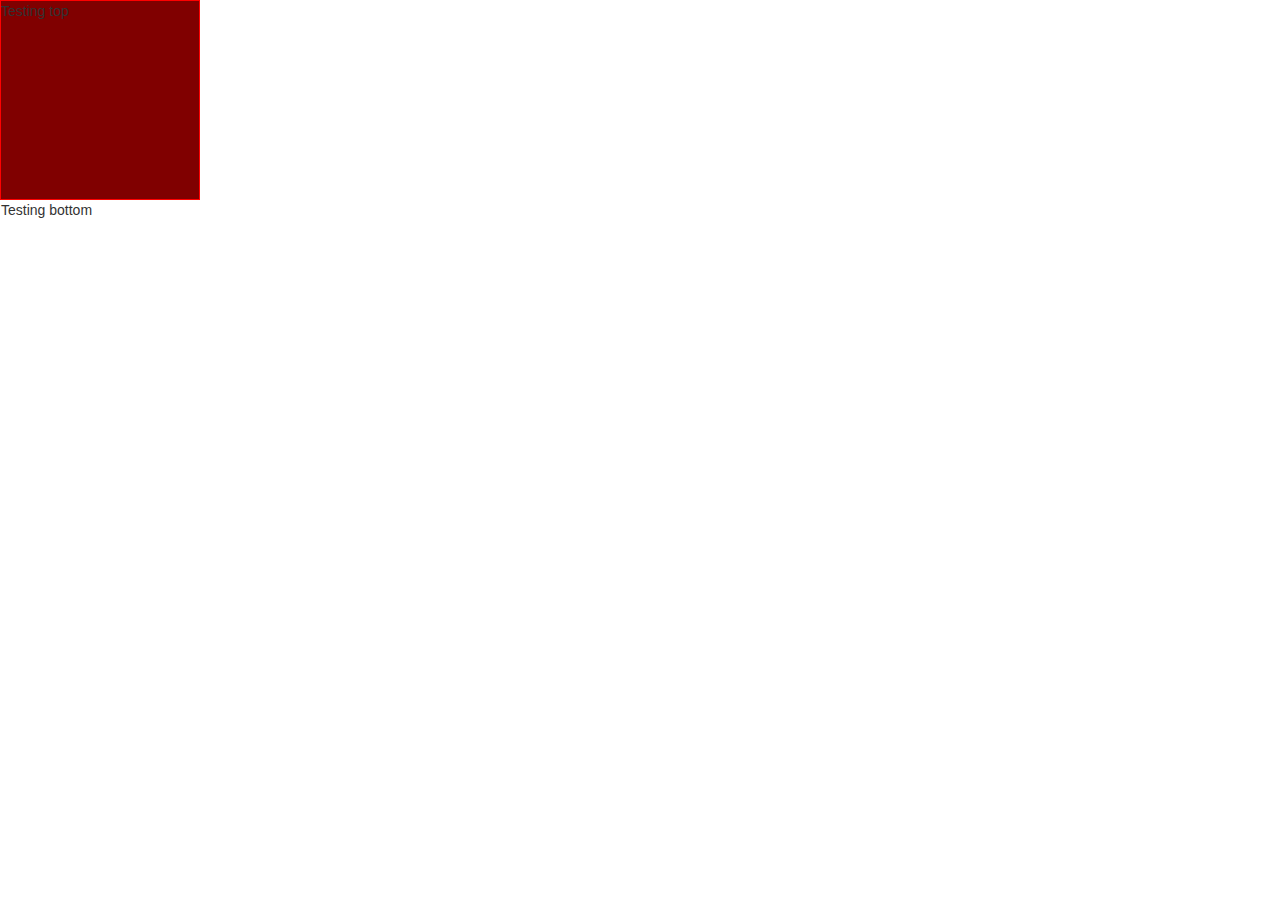
==== index.html @ 5cb2cb38 "minor changes" ====
<!doctype html>
<html lang="en">
  <head>
    <meta charset="utf-8">
    <meta http-equiv="X-UA-Compatible" content="IE=edge">
    <meta name="viewport" content="width=device-width, initial-scale=1">
    <title>David Chu's China Bistro</title>
    <link rel="stylesheet" href="css/bootstrap.min.css">
    <link rel="stylesheet" href="css/styles.css">
    <style type="text/css">
    #top, #bottom {
      width: 200px;
      height: 200px;
      background-color: maroon;
      border: 1px solid red;
    }
    </style>
  </head>
<body>

<div id="top" class="pull-left">Testing top</div>
<div id="bottom">Testing bottom</div>

  <!-- jQuery (Bootstrap JS plugins depend on it) -->
  <script src="js/jquery-2.1.4.min.js"></script>
  <script src="js/bootstrap.min.js"></script>
  <script src="js/script.js"></script>
</body>
</html>
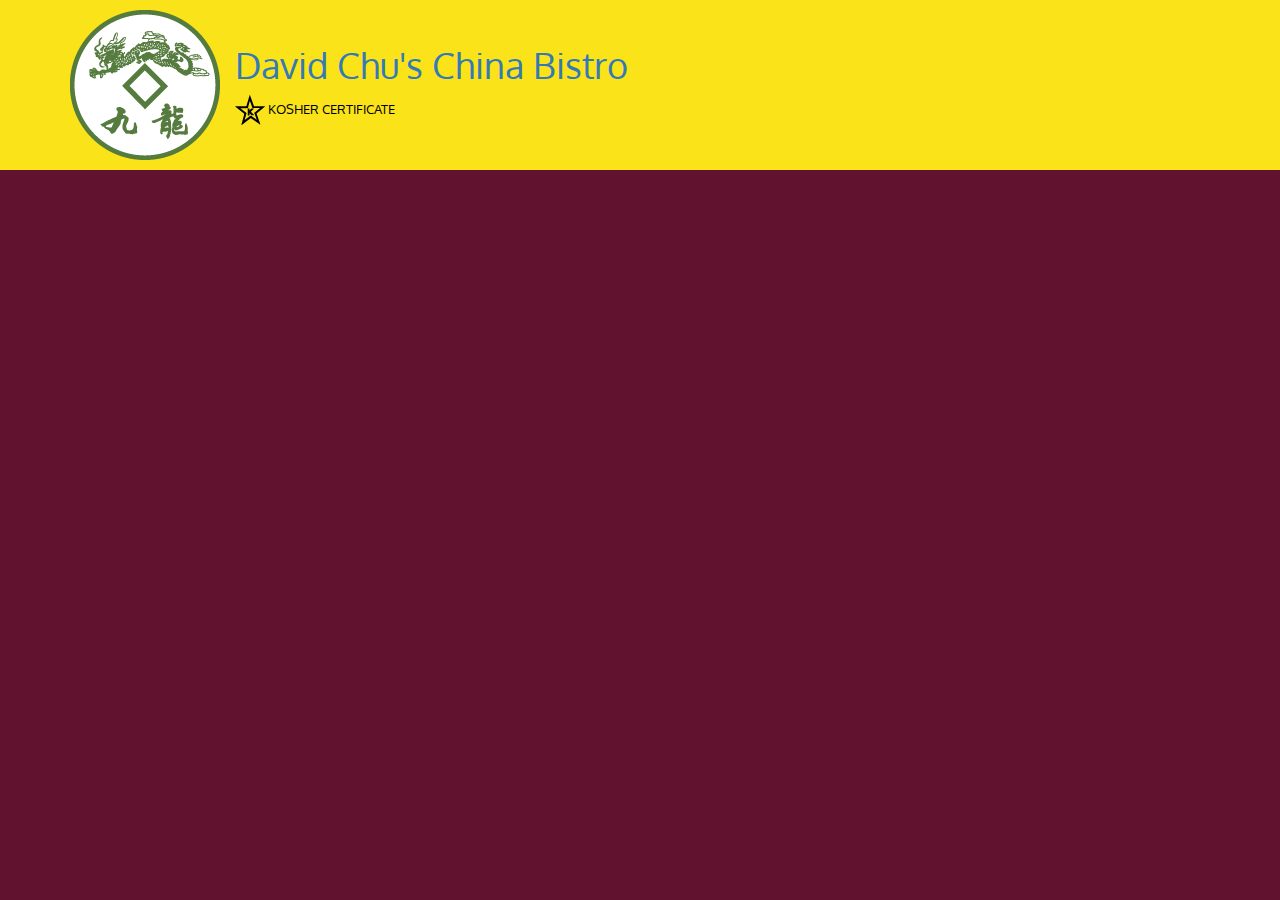
==== commit 123ab61a: "first push" ====
--- a/index.html
+++ b/index.html
@@ -7,19 +7,34 @@
     <title>David Chu's China Bistro</title>
     <link rel="stylesheet" href="css/bootstrap.min.css">
     <link rel="stylesheet" href="css/styles.css">
-    <style type="text/css">
-    #top, #bottom {
-      width: 200px;
-      height: 200px;
-      background-color: maroon;
-      border: 1px solid red;
-    }
-    </style>
+    <link href="https://fonts.googleapis.com/css?family=Oxygen" rel="stylesheet">
+    <link href="https://fonts.googleapis.com/css?family=Lora" rel="stylesheet">
   </head>
 <body>
+  <header>
+    <nav id="header-nav" class="navbar navbar-default">
+      <div class=container>
+        <div class="navbar-header">
+          <a href="index.html" class="pull-left">
+            <div id="logo-img" alt="logo image"></div>
+          </a>
 
-<div id="top" class="pull-left">Testing top</div>
-<div id="bottom">Testing bottom</div>
+
+          <div class="navbar-brand">
+            <a href="index.html">
+              <h1>David Chu's China Bistro</h1>
+            </a>
+            <p>
+              <img src="images/star-k-logo.png" alt="Koshercertification">
+              <span>Kosher Certificate</span>
+            </p>
+          </div>
+        </div>
+      </div>
+      </nav>
+
+  </header>
+
 
   <!-- jQuery (Bootstrap JS plugins depend on it) -->
   <script src="js/jquery-2.1.4.min.js"></script>
--- a/css/styles.css
+++ b/css/styles.css
@@ -0,0 +1,41 @@
+body{
+    font-size: 16px;
+    color: #fff;
+    background-color: #61122f;
+    font-family: 'Oxygen', sans-serif;
+}
+#header-nav{
+    background-color: #fbe319;
+    border-radius: 0;
+    border: 0;
+}
+
+#logo-img{
+    background: url('../images/restaurant-logo_large.png') no-repeat;
+    width: 150px;
+    height: 150px;
+    margin: 10px 15px 10px 0;
+}  
+
+.navbar-brand{
+    padding-top: 25px;
+}
+.navvar-brand h1{
+    font-family: 'Lora', serif;
+    color: #557c3e;
+    font-size: 1.5em;
+    text-transform: uppercase;
+    font-weight: bold;
+    text-shadow: 1px, 1px, 1px 222;
+    margin-botton: 0;
+    line-height: .75
+}
+.navbar-brand a:hover, .navbar-brand a:focus{
+    text-decoration: none;    
+}
+
+.navbar-brand p{
+    color: #000;
+    text-transform: uppercase;
+    font-size: .7em;
+}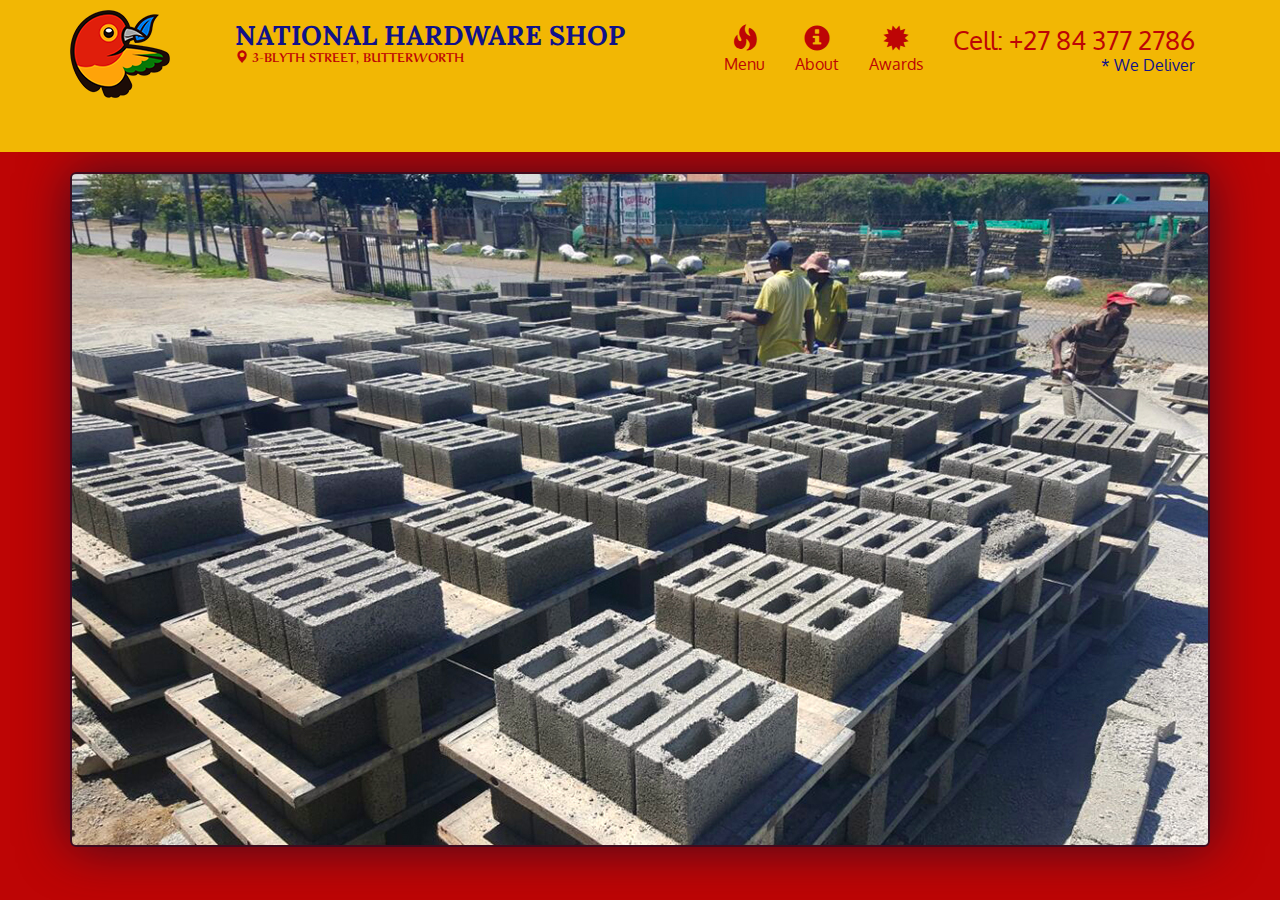
==== commit 6a560287: "Minor changes" ====
--- a/index.html
+++ b/index.html
@@ -4,36 +4,91 @@
     <meta charset="utf-8">
     <meta http-equiv="X-UA-Compatible" content="IE=edge">
     <meta name="viewport" content="width=device-width, initial-scale=1">
-    <title>David Chu's China Bistro</title>
+    <title>National Hardware Shop</title>
     <link rel="stylesheet" href="css/bootstrap.min.css">
     <link rel="stylesheet" href="css/styles.css">
     <link href="https://fonts.googleapis.com/css?family=Oxygen" rel="stylesheet">
-    <link href="https://fonts.googleapis.com/css?family=Lora" rel="stylesheet">
+    <link href="https://fonts.googleapis.com/css?family=Lora" rel="stylesheet" type="text/css">
+    <link href="https://fonts.googleapis.com/css?family=Aref+Ruqaa" rel="stylesheet">
   </head>
 <body>
   <header>
     <nav id="header-nav" class="navbar navbar-default">
-      <div class=container>
+      <div class="container">
         <div class="navbar-header">
-          <a href="index.html" class="pull-left">
+          <a href="index.html" class="pull-left visible-md visible-lg">
             <div id="logo-img" alt="logo image"></div>
           </a>
 
 
           <div class="navbar-brand">
             <a href="index.html">
-              <h1>David Chu's China Bistro</h1>
+              <h1>National Hardware Shop</h1>
             </a>
             <p>
-              <img src="images/star-k-logo.png" alt="Koshercertification">
-              <span>Kosher Certificate</span>
+              <!-- <img src="images/star-k-logo.png" alt="Kosher certification"> -->
+              <a href="https://www.google.com/maps/place/National+Hardware/@-32.333506,28.146283,15z/data=!4m5!3m4!1s0x0:0x36d11370b1223af3!8m2!3d-32.333506!4d28.146283" target="_blank">
+              <span class="glyphicon glyphicon-map-marker"></span> <!-- Location Icon -->
+              3-blyth street, Butterworth
+              </a> 
             </p>
           </div>
+
+          <button type="button" class="navbar-toggle collapsed" data-toggle="collapse" data-target="#collapsable-nav" aria-expanded="false">
+            <span class="sr-only">Toggle Navigation</span>
+            <span class="icon-bar"></span>
+            <span class="icon-bar"></span>
+            <span class="icon-bar"></span>
+          </button>
         </div>
+
+        <div id="collapsable-nav" class="collapse navbar-collapse">
+          <ul id="nav-list" class="nav navbar-nav navbar-right">
+            <li>
+              <a href="menu-categories.html">
+                <span class="glyphicon glyphicon-fire"></span>
+                <br class="hidden-xs"> Menu
+              </a>
+            </li>
+             <li>
+              <a href="#">
+                <span class="glyphicon glyphicon-info-sign"></span>
+                <br class="hidden-xs"> About
+              </a>
+            </li>
+             <li>
+              <a href="#">
+                <span class="glyphicon glyphicon-certificate"></span>
+                <br class="hidden-xs"> Awards
+              </a>
+            </li>
+            <li id="phone" class="hidden-xs">
+              <a href="Cell:+27-84-377-2786">
+                <span>Cell: +27 84 377 2786</span>
+              </a>
+              <div>* We Deliver</div>
+            </li>
+      
+          </ul><!--  #nav-list -->
+        </div><!--   .collapse .navbar-collapse -->
       </div>
-      </nav>
+     </nav>
 
   </header>
+  <div id="call-btn" class="visible-xs">
+    <a href="Cell:+27-84-377-2786">
+      <span class="glyphicon glyphicon-earphone"></span>
+      +27-84-377-2786
+    </a>
+  </div>  
+  <div id="xs-deliver" class="text-center visible-xs">* We Deliver</div>
+
+    <div id="main-content" class="container">
+      <div class="jumbotron">
+        <img src="images/jumbotron_768.jpg" alt="Picture of resturant" class="imge-responsive visible-xs">
+      </div>
+    </div>
+  
 
 
   <!-- jQuery (Bootstrap JS plugins depend on it) -->
--- a/css/styles.css
+++ b/css/styles.css
@@ -1,41 +1,185 @@
 body{
     font-size: 16px;
     color: #fff;
-    background-color: #61122f;
+    background-color: #bd0505;
     font-family: 'Oxygen', sans-serif;
 }
 #header-nav{
-    background-color: #fbe319;
+    background-color: #f2b704;
     border-radius: 0;
     border: 0;
+
 }
 
 #logo-img{
-    background: url('../images/restaurant-logo_large.png') no-repeat;
+    background: url('../images/logo_large.png') no-repeat;
     width: 150px;
-    height: 150px;
+    height: 132px;
     margin: 10px 15px 10px 0;
 }  
 
 .navbar-brand{
     padding-top: 25px;
 }
-.navvar-brand h1{
+.navbar-brand h1{
     font-family: 'Lora', serif;
-    color: #557c3e;
+    color: #101289;
     font-size: 1.5em;
     text-transform: uppercase;
     font-weight: bold;
-    text-shadow: 1px, 1px, 1px 222;
-    margin-botton: 0;
-    line-height: .75
+    text-shadow: 1px, 1px, 1px #222;
+    margin-bottom: 0;
+    margin-top: 0;
+    line-height: .75;
 }
 .navbar-brand a:hover, .navbar-brand a:focus{
     text-decoration: none;    
 }
 
-.navbar-brand p{
-    color: #000;
+
+.navbar-brand p a{ /*location */
+    font-family: 'Aref Ruqaa', serif;
+    font-weight: bold;
+    color: #bd0505;
     text-transform: uppercase;
     font-size: .7em;
+    margin-top: 18px;
+    /*text-decoration: none;*/
+}
+
+.navbar-brand p a span{  Location icon
+    vertical-align: middle;
+}
+
+#nav-list{
+    margin-top: 10px;
+}
+
+#nav-list a{
+    color: #bd0505;
+    text-align: center;
+}
+
+#nav-list a:hover{
+    background: #e7e7e7;
+}
+
+#nav-list a span{
+    font-size: 1.6em;
+}
+
+#phone{
+    margin-top: 5px;
+}
+
+#phone a { /*Phone Number*/
+    text-align: right;
+    padding-bottom: 0;
+}
+
+#phone div{ /*We Deliver*/
+    color: #101289;
+    text-align: right;
+    padding-right: 15px;
+}
+
+.navbar-header button.navbar-toggle, .navbar-header .icon-bar{
+    border: 1px solid #bd0505;
+}
+
+.navbar-header button.navbar-toggle{
+    clear: both;
+    margin-top:-30px;
+}
+
+/*************Large devices only************/
+@media (min-width: 1200px){
+    .jumbotron{
+        background: url('../images/jumbotron_1200.jpg') no-repeat;
+        height: 675px;
+        box-shadow:0 0 50px #3f0c1f;
+        border: 2px solid #3f0c1f;
+    }
+}
+
+/*************Medium devices only************/
+@media(min-width: 992px) and (max-width: 1199px){
+   
+    #logo-img{
+        background: url('../images/logo_medium.png') no-repeat;
+        width: 75px;
+        height: 66px;
+        margin: 5px 5px 5px 0;
+    }
+    /*Home Page*/
+    .jumbotron{
+        background: url('../images/jumbotron_992.jpg') no-repeat;
+        height: 558px;
+        box-shadow:0 0 50px #3f0c1f;
+        border: 2px solid #3f0c1f;
+    }
+}
+
+/*************Small devices only************/
+@media(min-width: 768) and (max-width: 991px){
+ 
+     .jumbotron{
+            background: url('../images/jumbotron_1200.jpg') no-repeat;
+            height: 675px;
+            box-shadow:0 0 50px #3f0c1f;
+            border: 2px solid #3f0c1f;
+        }
+
+}
+
+/*************Extra small devices only************/
+@media(max-width: 767px){
+
+    .navbar-brand{
+        padding-top: 10px;
+        height: 80px;
+    }
+    .navbar-brand h1 { /* Restaurant name */
+        padding-top: 10px;
+        font-size: 5vw; /* 1vw = 1% of viewport width */
+    }
+    .navbar-brand a:hover, .navbar-brand a:focus{
+        text-decoration: none;    
+    }
+
+    .navbar-brand p a{ /*location */
+        font-size: .6em;
+        margin-top: 12px;
+    }
+
+    .navbar-brand p a span{ /* Location icon*/
+        height: 20px;
+    }
+
+    #collapsable-nav a{/* Collapse nav menu glyph*/
+        font-size: 1.0em;
+    }
+
+    #collapsable-nav a span{/* Collapse nav menu glyph*/
+        font-size: 1em;
+        margin-right: 5px;
+    }
+
+    #call-btn > a {
+        font-size: 1.5em;
+        display: block;
+        margin: 0 20px;
+        padding: 10px;
+        border: 2px solid #fff;
+        background-color: #f6b319;
+        color: #bd0505;      
+    }
+    #xs-deliver {
+        margin-top: 5px;
+        font-size: .7em;
+        letter-spacing: .1em;
+        text-transform: uppercase;
+    }
+
+
 }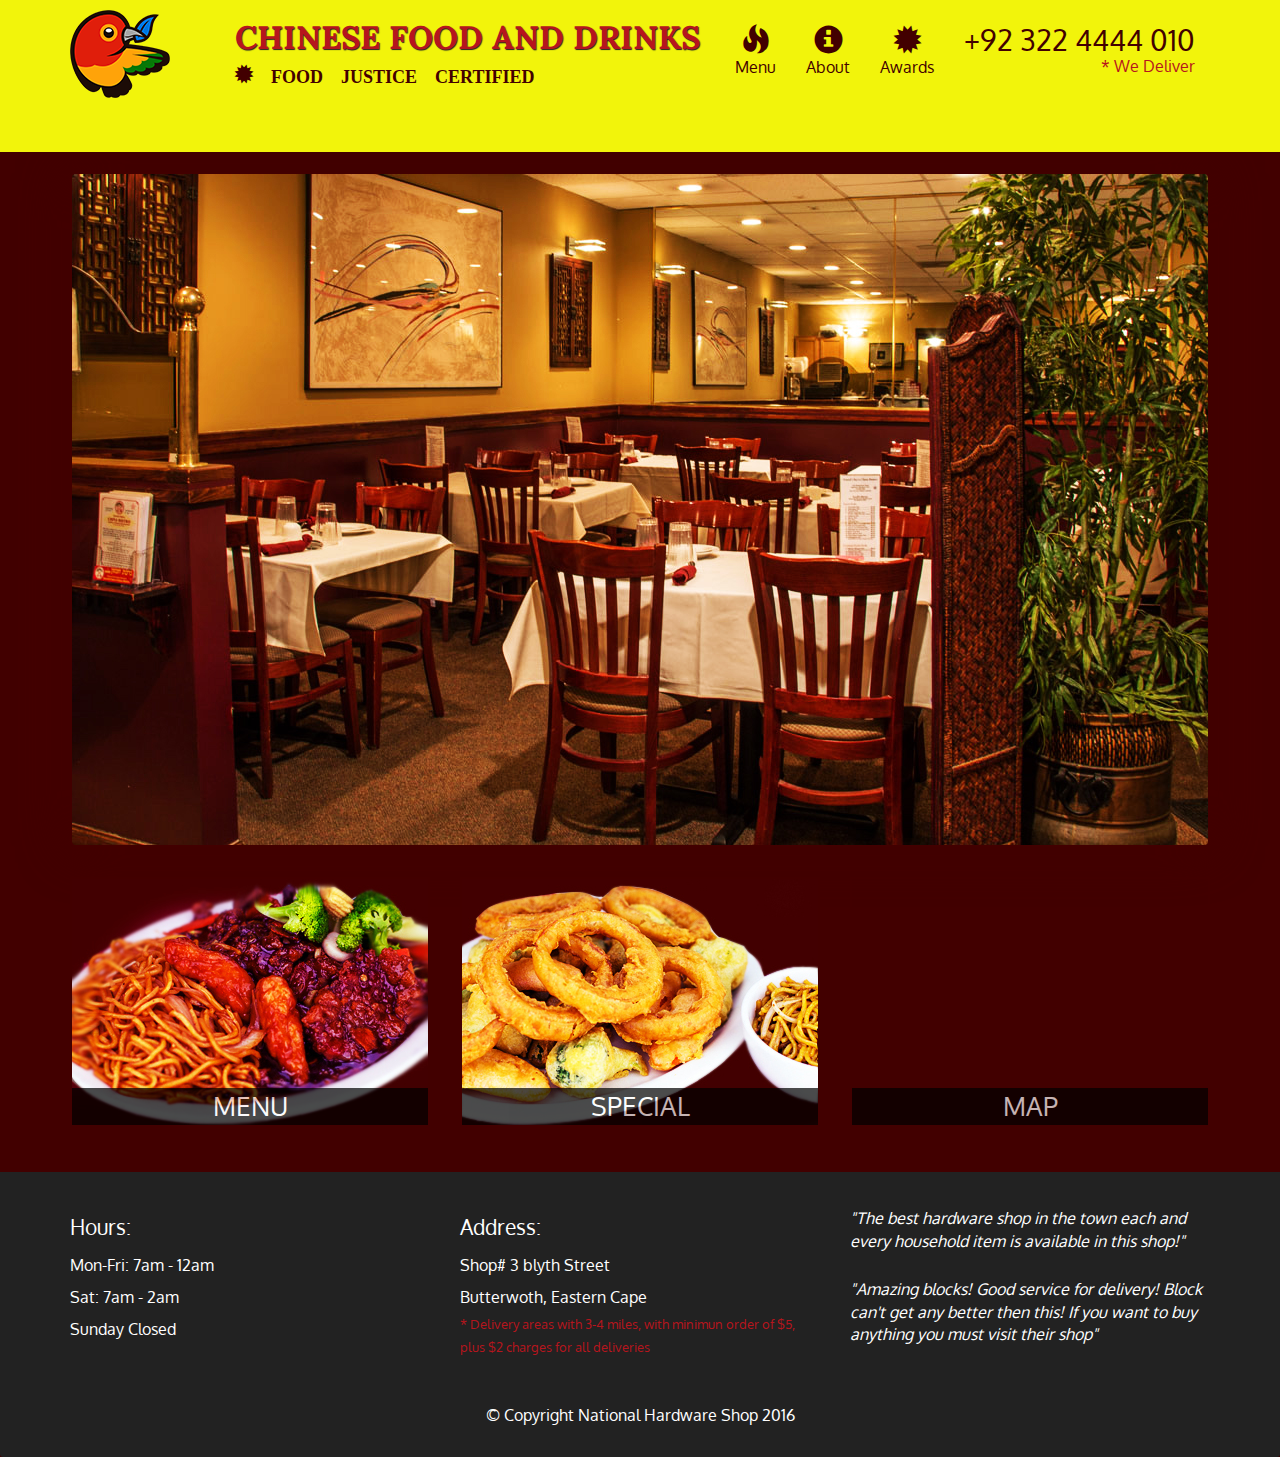
==== commit a582a953: "changes" ====
--- a/index.html
+++ b/index.html
@@ -8,8 +8,8 @@
     <link rel="stylesheet" href="css/bootstrap.min.css">
     <link rel="stylesheet" href="css/styles.css">
     <link href="https://fonts.googleapis.com/css?family=Oxygen" rel="stylesheet">
-    <link href="https://fonts.googleapis.com/css?family=Lora" rel="stylesheet" type="text/css">
-    <link href="https://fonts.googleapis.com/css?family=Aref+Ruqaa" rel="stylesheet">
+    <link href="https://fonts.googleapis.com/css?family=Lora:700" rel="stylesheet">
+   
   </head>
 <body>
   <header>
@@ -20,22 +20,17 @@
             <div id="logo-img" alt="logo image"></div>
           </a>
 
-
           <div class="navbar-brand">
             <a href="index.html">
-              <h1>National Hardware Shop</h1>
+              <h1>Chinese Food and Drinks</h1>
             </a>
-            <p>
-              <!-- <img src="images/star-k-logo.png" alt="Kosher certification"> -->
-              <a href="https://www.google.com/maps/place/National+Hardware/@-32.333506,28.146283,15z/data=!4m5!3m4!1s0x0:0x36d11370b1223af3!8m2!3d-32.333506!4d28.146283" target="_blank">
-              <span class="glyphicon glyphicon-map-marker"></span> <!-- Location Icon -->
-              3-blyth street, Butterworth
-              </a> 
+            <p class="glyphicon glyphicon-certificate">
+             Food Justice Certified
             </p>
           </div>
 
-          <button type="button" class="navbar-toggle collapsed" data-toggle="collapse" data-target="#collapsable-nav" aria-expanded="false">
-            <span class="sr-only">Toggle Navigation</span>
+            <button type="button" class="navbar-toggle collapsed" data-toggle="collapse" data-target="#collapsable-nav" aria-expanded="false">
+            <span class="sr-only">Toggle navigation</span>
             <span class="icon-bar"></span>
             <span class="icon-bar"></span>
             <span class="icon-bar"></span>
@@ -44,8 +39,9 @@
 
         <div id="collapsable-nav" class="collapse navbar-collapse">
           <ul id="nav-list" class="nav navbar-nav navbar-right">
+          
             <li>
-              <a href="menu-categories.html">
+              <a href="menu.html">
                 <span class="glyphicon glyphicon-fire"></span>
                 <br class="hidden-xs"> Menu
               </a>
@@ -63,32 +59,76 @@
               </a>
             </li>
             <li id="phone" class="hidden-xs">
-              <a href="Cell:+27-84-377-2786">
-                <span>Cell: +27 84 377 2786</span>
+              <a href="+933224444010">
+                <span>+92 322 4444 010</span>
               </a>
               <div>* We Deliver</div>
             </li>
-      
           </ul><!--  #nav-list -->
         </div><!--   .collapse .navbar-collapse -->
-      </div>
+      </div><!-- navbar .container -->
      </nav>
+  </header>
 
-  </header>
   <div id="call-btn" class="visible-xs">
-    <a href="Cell:+27-84-377-2786">
+    <a class="btn" href="+923224444010">
       <span class="glyphicon glyphicon-earphone"></span>
-      +27-84-377-2786
+      +92-322-4444-010
     </a>
   </div>  
   <div id="xs-deliver" class="text-center visible-xs">* We Deliver</div>
 
-    <div id="main-content" class="container">
-      <div class="jumbotron">
-        <img src="images/jumbotron_768.jpg" alt="Picture of resturant" class="imge-responsive visible-xs">
+   <div id="main-content" class="container">
+    <div class="jumbotron">
+      <img src="images/jumbotron_768.jpg" alt="Picture of restaurant" class="img-responsive visible-xs">
+    </div>
+
+    <div id="home-tiles" class="row">
+      <div class="col-md-4 col-sm-6 col-xs-12 ">
+        <a href="menu.html"><div id="menu-tile" class="img-responsive"><span>Menu</span></div></a>
       </div>
+      <div class="col-md-4 col-sm-6 col-xs-12 ">
+        <a href="single-category.html"><div id="specials-tile" class="img-responsive "><span>Special</span></div></a>
+      </div>
+      <div class="col-md-4 col-sm-12 col-xs-12 ">
+        <a href="https://goo.gl/maps/V88XFmKDjh22 target="_blank">
+          <div id="map-tile">
+            <iframe src="https://www.google.com/maps/embed?pb=!1m14!1m8!1m3!1d13484.775268089714!2d28.146283!3d-32.333506!3m2!1i1024!2i768!4f13.1!3m3!1m2!1s0x0%3A0x36d11370b1223af3!2sNational+Hardware!5e0!3m2!1sen!2s!4v1481198945910" width="100%" height="250" frameborder="0" style="border:0" allowfullscreen></iframe>
+            <span>map</span>
+          </div>
+        </a>
+      </div>
+    </div> <!-- End of the #home-titles -->
+  </div> <!-- End of #main-content  -->
+
+  <footer class="panel-footer">
+    <div class="container">
+      <div class="row">
+         <section id="hours" class="col-sm-4">
+          <span>Hours: </span><br>
+          Mon-Fri: 7am - 12am<br>
+          Sat: 7am - 2am<br>
+          Sunday Closed
+          <hr class="visible-xs">         
+        </section>
+        <section id="address" class="col-sm-4">
+          <span>Address: </span><br>
+          Shop# 3 blyth Street<br>
+          Butterwoth, Eastern Cape<br>
+          <p>* Delivery areas with 3-4 miles, with minimun order of 
+          $5, plus $2 charges for all deliveries
+          </p> 
+          <hr class="visible-xs">         
+        </section>
+        <section id="testimonials" class="col-sm-4">
+          <p>"The best hardware shop in the town each and every household item is available in this shop!"</p>
+          <p>"Amazing blocks! Good service for delivery! Block can't get any better then this! If you want to buy anything you must visit their shop"</p>
+        </section>
+        </div>
+        <div class="text-center">&copy; Copyright National Hardware Shop 2016
+        </div>
     </div>
-  
+  </footer>
 
 
   <!-- jQuery (Bootstrap JS plugins depend on it) -->
--- a/css/styles.css
+++ b/css/styles.css
@@ -1,14 +1,14 @@
 body{
     font-size: 16px;
     color: #fff;
-    background-color: #bd0505;
+    background-color: #420000;
     font-family: 'Oxygen', sans-serif;
 }
+
 #header-nav{
-    background-color: #f2b704;
+    background-color:   #f2f40b;
     border-radius: 0;
     border: 0;
-
 }
 
 #logo-img{
@@ -21,34 +21,28 @@
 .navbar-brand{
     padding-top: 25px;
 }
-.navbar-brand h1{
+.navbar-brand h1{ /*Shop title*/
     font-family: 'Lora', serif;
-    color: #101289;
-    font-size: 1.5em;
+    color: #b6151d;
+    font-size: 1.8em;
     text-transform: uppercase;
     font-weight: bold;
-    text-shadow: 1px, 1px, 1px #222;
+    text-shadow: 1px 1px 1px #222;
+    margin-top: 0;
     margin-bottom: 0;
-    margin-top: 0;
     line-height: .75;
 }
 .navbar-brand a:hover, .navbar-brand a:focus{
     text-decoration: none;    
 }
 
-
-.navbar-brand p a{ /*location */
-    font-family: 'Aref Ruqaa', serif;
+.navbar-brand p{  /*Address of shop*/
     font-weight: bold;
-    color: #bd0505;
+    color: #420000;
     text-transform: uppercase;
-    font-size: .7em;
-    margin-top: 18px;
-    /*text-decoration: none;*/
-}
-
-.navbar-brand p a span{  Location icon
-    vertical-align: middle;
+    font-size: 1.0em;
+    margin-top: 15px;
+
 }
 
 #nav-list{
@@ -56,7 +50,7 @@
 }
 
 #nav-list a{
-    color: #bd0505;
+    color: #420000;
     text-align: center;
 }
 
@@ -65,7 +59,7 @@
 }
 
 #nav-list a span{
-    font-size: 1.6em;
+    font-size: 1.8em;
 }
 
 #phone{
@@ -78,13 +72,14 @@
 }
 
 #phone div{ /*We Deliver*/
-    color: #101289;
+    color: #b6151d;
     text-align: right;
     padding-right: 15px;
 }
 
 .navbar-header button.navbar-toggle, .navbar-header .icon-bar{
-    border: 1px solid #bd0505;
+    border: 1px solid #420000;
+
 }
 
 .navbar-header button.navbar-toggle{
@@ -92,94 +87,390 @@
     margin-top:-30px;
 }
 
-/*************Large devices only************/
-@media (min-width: 1200px){
-    .jumbotron{
-        background: url('../images/jumbotron_1200.jpg') no-repeat;
-        height: 675px;
-        box-shadow:0 0 50px #3f0c1f;
-        border: 2px solid #3f0c1f;
-    }
-}
-
-/*************Medium devices only************/
-@media(min-width: 992px) and (max-width: 1199px){
-   
-    #logo-img{
-        background: url('../images/logo_medium.png') no-repeat;
-        width: 75px;
-        height: 66px;
-        margin: 5px 5px 5px 0;
-    }
-    /*Home Page*/
-    .jumbotron{
-        background: url('../images/jumbotron_992.jpg') no-repeat;
-        height: 558px;
-        box-shadow:0 0 50px #3f0c1f;
-        border: 2px solid #3f0c1f;
-    }
-}
-
-/*************Small devices only************/
-@media(min-width: 768) and (max-width: 991px){
+.container .jumbotron{
+    box-shadow: 0 0 50px #420000;
+    border: 2px solid #420000;
+}
+
+#menu-tile, #specials-tile, #map-tile {
+  height: 250px;
+  width: 100%;
+  margin-bottom: 15px;
+  position: relative;
+  border: 2px solid #420000;
+  overflow: hidden;
+}
+#menu-tile:hover, #specials-tile:hover, #map-tile:hover {
+  box-shadow: 0 1px 5px 1px #cccccc;
+}
+
+#menu-tile {
+  background: url('../images/second.jpg') no-repeat;
+  background-position: center;
+}
+#specials-tile {
+  background: url('../images/thrid.jpg') no-repeat;
+  background-position: center;
+}
+
+#menu-tile span, #specials-tile span, #map-tile span {
+  position: absolute;
+  bottom: 0;
+  right: 0;
+  width: 100%;
+  text-align: center;
+  font-size: 1.6em;
+  text-transform: uppercase;
+  background-color: #000;
+  color: #fff;
+  opacity: .7;
+}
+        /*END HOME PAGE*/
+
+.panel-footer{
+    background-color: #222;
+    border-top: 0;
+    border-bottom: 0;
+    padding-bottom: 30px; 
+    padding-top: 35px;
+    margin-top: 30px;
+}
+
+.panel-footer div.row{
+    margin-bottom: 35px;
+}
+
+#hours, #address{
+    line-height: 2;
+}
+
+#hours > span, #address > span{
+    font-size: 1.3em;
+}
+
+#address p{
+    color: #b6151d;
+    font-size: .8em;
+    line-height: 1.8;
+}
+
+#testimonials{
+    font-style: italic;
+}
+
+#testimonials p:nth-child(2){
+    margin-top: 25px;
+}
+
+/*MENU ITEMS*/
+.category-tile{
+  position: relative;  
+  border: 2px solid #420000;
+  height: 200px;
+  width: 200px;
+  margin: 0 auto 15px;
+  overflow: hidden;
+}
+
+.category-tile span, .specials-tile span{
+  position: absolute;
+  bottom: 0;
+  right: 0;
+  width: 100%;
+  text-align: center;
+  font-size: 1.2em;
+  text-transform: uppercase;
+  background-color: #000;
+  color: #fff;
+  opacity: .7;
+}
+
+.category-tile:hover{
+    box-shadow: 0 1px 5px 1px #cccccc;
+}
+
+#menu-categories-title +div{
+    margin-bottom: 50px;
+}
+
+/*End Menu Categories Page*/
+
+    /*Single Category Page*/
+.menu-item-tile{
+    margin-bottom: 25px;
+}
+
+.menu-item-tile hr{
+    width: 80%;
+}
+
+.menu-item-tile .menu-item-price{
+    font-size: 1.1em;
+    text-align: right;
+    margin-top: -15px;
+    margin-right: -15px;
+}
+
+.menu-item-tile .menu-item-price span{
+    font-size: 0.6em;
+}
+.menu-item-photo{
+    position: relative;
+    border: 2px solid #420000;
+    overflow: hidden;
+    padding: 0;
+    margin-left: auto;
+    margin-right: -15px;
+    margin-bottom: 20px;
+    max-width: 250px;
+}
+
+.menu-item-photo div{
+  position: absolute;
+  bottom: 0;
+  right: 0;
+  width: 80px;
+  background-color: #b6151d;
+  text-align: center;
+}
+
+.menu-item-description{
+    padding-right: 30px;
+}
+
+h3.menu-item-title{
+   margin: 0 0 10px;
+}
+
+.menu-item-details{
+    font-size: .9em;
+    font-style: italic;
+}
+/*.menu-item-photo:hover{
+    box-shadow: 0 1px 5px 1px #cccccc;
+}*/
+
+
+
+/********** Large devices only **********/
+@media (min-width: 1200px) {
+  .container .jumbotron {
+    background: url('../images/jumbotron_1200.jpg') no-repeat;
+    height: 675px;
+  }
+}
+
+/********** Medium devices only **********/
+@media (min-width: 992px) and (max-width: 1199px) {
+  /* Header */
+  #logo-img {
+    background: url('../images/logo_medium.png') no-repeat;
+    width: 100px;
+    height: 100px;
+    margin: 5px 5px 5px 0;
+  }
+  /* End Header */
+
+  /* Home Page */
+  .container .jumbotron {
+    background: url('../images/jumbotron_992.jpg') no-repeat;
+    height: 558px;
+  }
+  /* End Home Page */
+}
+
+/********** Small devices only **********/
+@media (min-width: 768px) and (max-width: 991px) {
+  /* Home Page */
+  .container .jumbotron {
+    background: url('../images/jumbotron_768.jpg') no-repeat;
+    height: 432px;
+  }
+
+    .navbar-brand p {  
+        font-size: .8em;
+    } 
+
+    #nav-list a span{
+        font-size: 1.3em;
+    }
  
-     .jumbotron{
-            background: url('../images/jumbotron_1200.jpg') no-repeat;
-            height: 675px;
-            box-shadow:0 0 50px #3f0c1f;
-            border: 2px solid #3f0c1f;
-        }
-
-}
-
-/*************Extra small devices only************/
-@media(max-width: 767px){
-
-    .navbar-brand{
+
+  #menu-tile span, #specials-tile span, #map-tile span {
+      font-size: 1.2em;
+      opacity: .8;
+  }
+  /* End Home Page */
+
+}
+
+/********** Extra small devices only **********/
+@media (max-width: 767px) {
+  /* Header */
+  .navbar-brand{
         padding-top: 10px;
         height: 80px;
-    }
-    .navbar-brand h1 { /* Restaurant name */
+  }
+  .navbar-brand h1 { /* Restaurant name */
         padding-top: 10px;
         font-size: 5vw; /* 1vw = 1% of viewport width */
-    }
-    .navbar-brand a:hover, .navbar-brand a:focus{
-        text-decoration: none;    
-    }
-
-    .navbar-brand p a{ /*location */
+  }
+ 
+  .navbar-brand p{ 
         font-size: .6em;
-        margin-top: 12px;
-    }
-
-    .navbar-brand p a span{ /* Location icon*/
-        height: 20px;
-    }
-
-    #collapsable-nav a{/* Collapse nav menu glyph*/
-        font-size: 1.0em;
-    }
-
-    #collapsable-nav a span{/* Collapse nav menu glyph*/
-        font-size: 1em;
-        margin-right: 5px;
-    }
-
-    #call-btn > a {
-        font-size: 1.5em;
+        margin-top: 10px;
+  }
+
+  #collapsable-nav a{   
+        font-size: 1.2em;
+  }
+
+  #collapsable-nav a span { /* Collapsed nav menu glyph */
+        font-size: 1.2em;
+        /*margin-right: 5px;*/
+  }
+
+   #menu-tile span, #specials-tile span, #map-tile span {
+        font-size: 1.2em;
+        opacity: .8;
+  }
+   /* Home Page */
+  .container .jumbotron {
+        margin-top: 30px;
+        padding: 0;
+  }
+
+  #menu-tile, #specials-tile {
+        width: 360px;
+        margin: 0 auto 15px auto;
+  }
+
+     #call-btn > a {
+        font-size: 1.4em;
         display: block;
         margin: 0 20px;
         padding: 10px;
+        text-shadow: 1px 1px 1px #222;
         border: 2px solid #fff;
-        background-color: #f6b319;
-        color: #bd0505;      
-    }
-    #xs-deliver {
+        background-color:   #f2f40b;
+        color: #420000;
+      }
+      #xs-deliver {
         margin-top: 5px;
         font-size: .7em;
         letter-spacing: .1em;
         text-transform: uppercase;
-    }
-
-
-}+      }
+  
+  /* End Header */
+
+      /*Footer*/
+    .panel-footer section{
+        margin-bottom: 30px;
+        text-align: center;
+    }
+
+    .panel-footer section:nth-child(3){
+        margin-bottom: 0; 
+    }
+
+    .panel-footer section hr{
+        width: 50%;
+    }
+      .menu-item-photo{
+        margin-right: auto;   
+    }
+
+    .menu-item-tile .menu-item-price{
+        text-align: center;
+    }
+
+    .menu-item-description{
+        text-align: center;
+    }
+
+  
+}
+
+
+/********** Super extra small devices Only :-) (e.g., iPhone 4) **********/
+@media (max-width: 479px) {
+  /* Header */
+  .navbar-brand h1 { /* Restaurant name */
+    padding-top: 0px;
+    font-size: 5.5vw;
+  }
+
+    #nav-list{
+        margin-top: 10px;
+    }
+
+    #nav-list a{
+        color: #420000;
+        text-align: center;
+    }
+
+    #nav-list a:hover{
+        background: #e7e7e7;
+    }
+
+    #nav-list a span{
+        font-size: 1em;
+    }
+  /* End Header */
+    .navbar-brand p{ 
+        font-size: .6.3em;
+       
+    }
+
+    #menu-tile span, #specials-tile span, #map-tile span {
+        font-size: 1.2em;
+        opacity: .8;
+  }
+  
+  /* Home page */
+    #menu-tile, #specials-tile {
+        width: 280px;
+        margin: 0 auto 15px;
+    }
+
+
+    .col-xxs-12{
+        position: relative;
+        min-height: 1px;
+        padding-right: 15px;
+        padding-left: 15px;
+        float: left;
+        width: 100%;
+    }
+        #call-btn > a {
+        font-size: 1.4em;
+        display: block;
+        margin: 0 20px;
+        padding: 10px;
+        text-shadow: 1px 1px 1px #222;
+        border: 2px solid #fff;
+        background-color:   #f2f40b;
+        color: #420000;
+      }
+      #xs-deliver {
+        margin-top: 5px;
+        font-size: .7em;
+        letter-spacing: .1em;
+        text-transform: uppercase;
+      }
+
+    .menu-item-photo{
+        margin-right: auto;   
+    }
+
+    .menu-item-tile .menu-item-price{
+        text-align: center;
+    }
+
+    .menu-item-description{
+        text-align: center;
+    }
+
+}
+
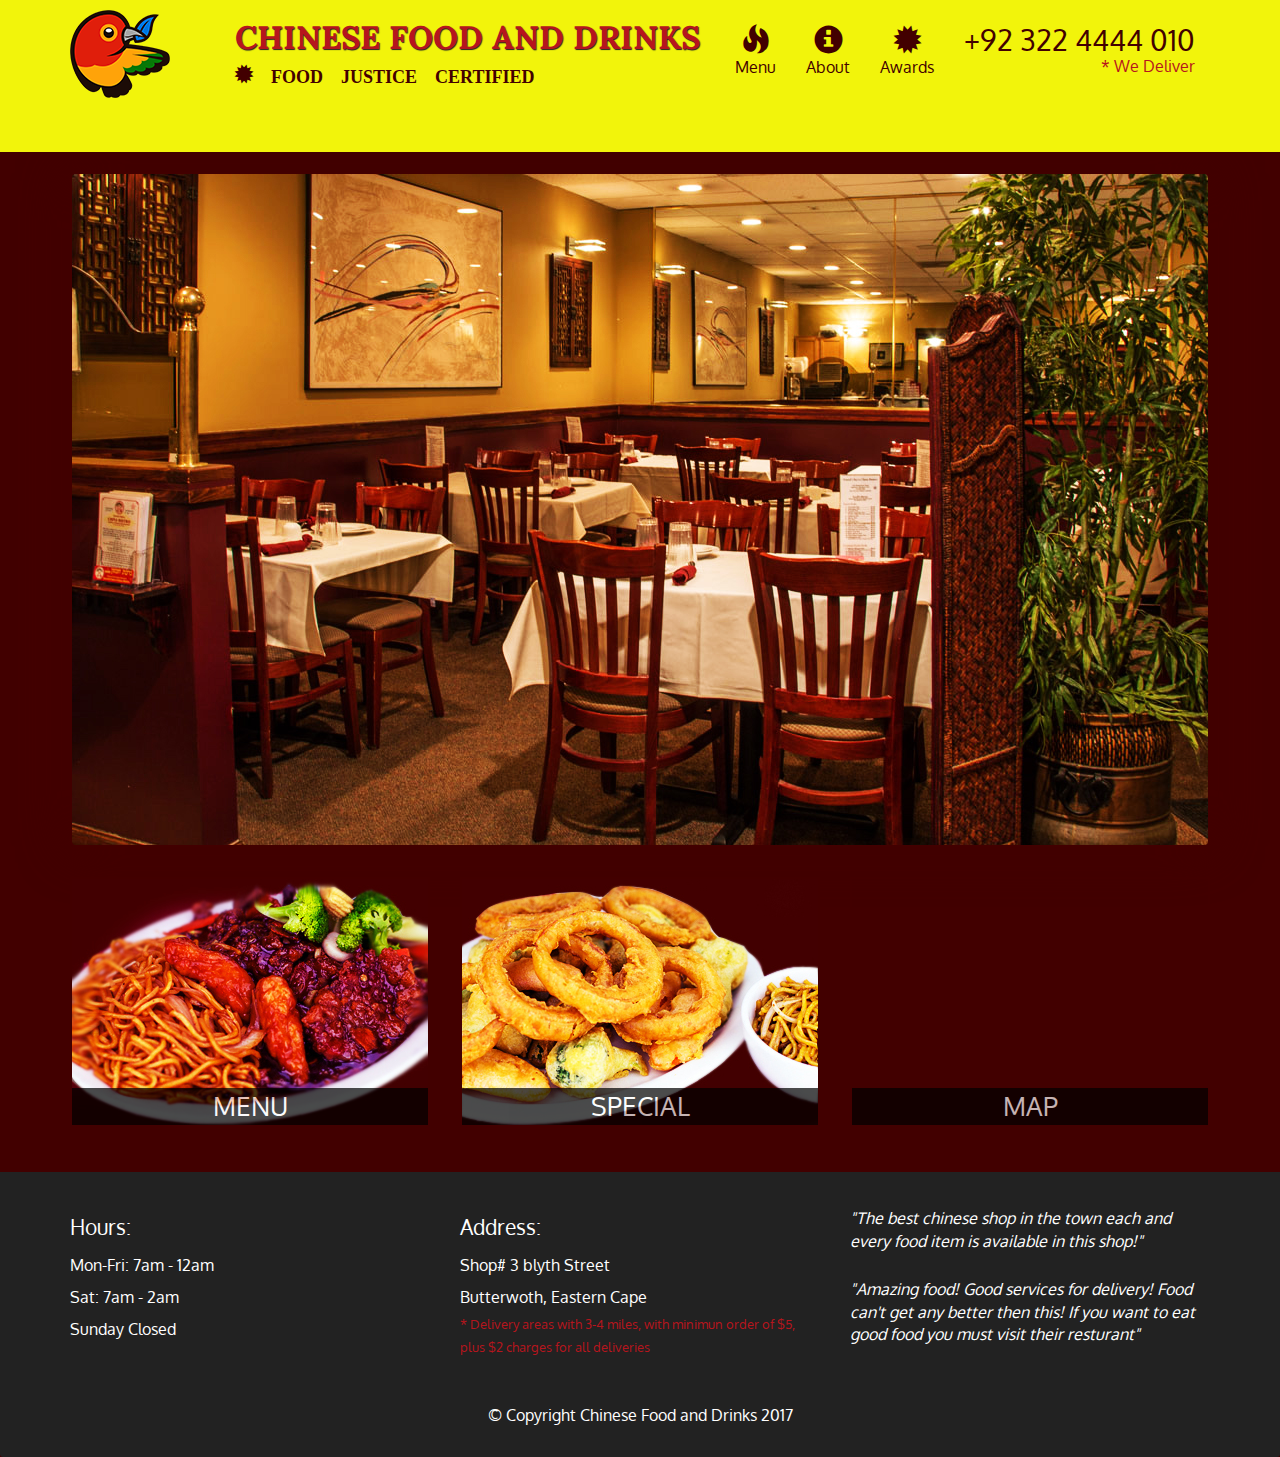
==== commit 1eb18f53: "New changes in content" ====
--- a/index.html
+++ b/index.html
@@ -4,7 +4,7 @@
     <meta charset="utf-8">
     <meta http-equiv="X-UA-Compatible" content="IE=edge">
     <meta name="viewport" content="width=device-width, initial-scale=1">
-    <title>National Hardware Shop</title>
+    <title>Chinese Food and Drinks</title>
     <link rel="stylesheet" href="css/bootstrap.min.css">
     <link rel="stylesheet" href="css/styles.css">
     <link href="https://fonts.googleapis.com/css?family=Oxygen" rel="stylesheet">
@@ -115,17 +115,17 @@
           <span>Address: </span><br>
           Shop# 3 blyth Street<br>
           Butterwoth, Eastern Cape<br>
-          <p>* Delivery areas with 3-4 miles, with minimun order of 
+            <p>* Delivery areas with 3-4 miles, with minimun order of 
           $5, plus $2 charges for all deliveries
           </p> 
           <hr class="visible-xs">         
         </section>
         <section id="testimonials" class="col-sm-4">
-          <p>"The best hardware shop in the town each and every household item is available in this shop!"</p>
-          <p>"Amazing blocks! Good service for delivery! Block can't get any better then this! If you want to buy anything you must visit their shop"</p>
+          <p>"The best chinese shop in the town each and every food item is available in this shop!"</p>
+          <p>"Amazing food! Good services for delivery! Food can't get any better then this! If you want to eat good food you must visit their resturant"</p>
         </section>
         </div>
-        <div class="text-center">&copy; Copyright National Hardware Shop 2016
+        <div class="text-center">&copy; Copyright Chinese Food and Drinks 2017
         </div>
     </div>
   </footer>
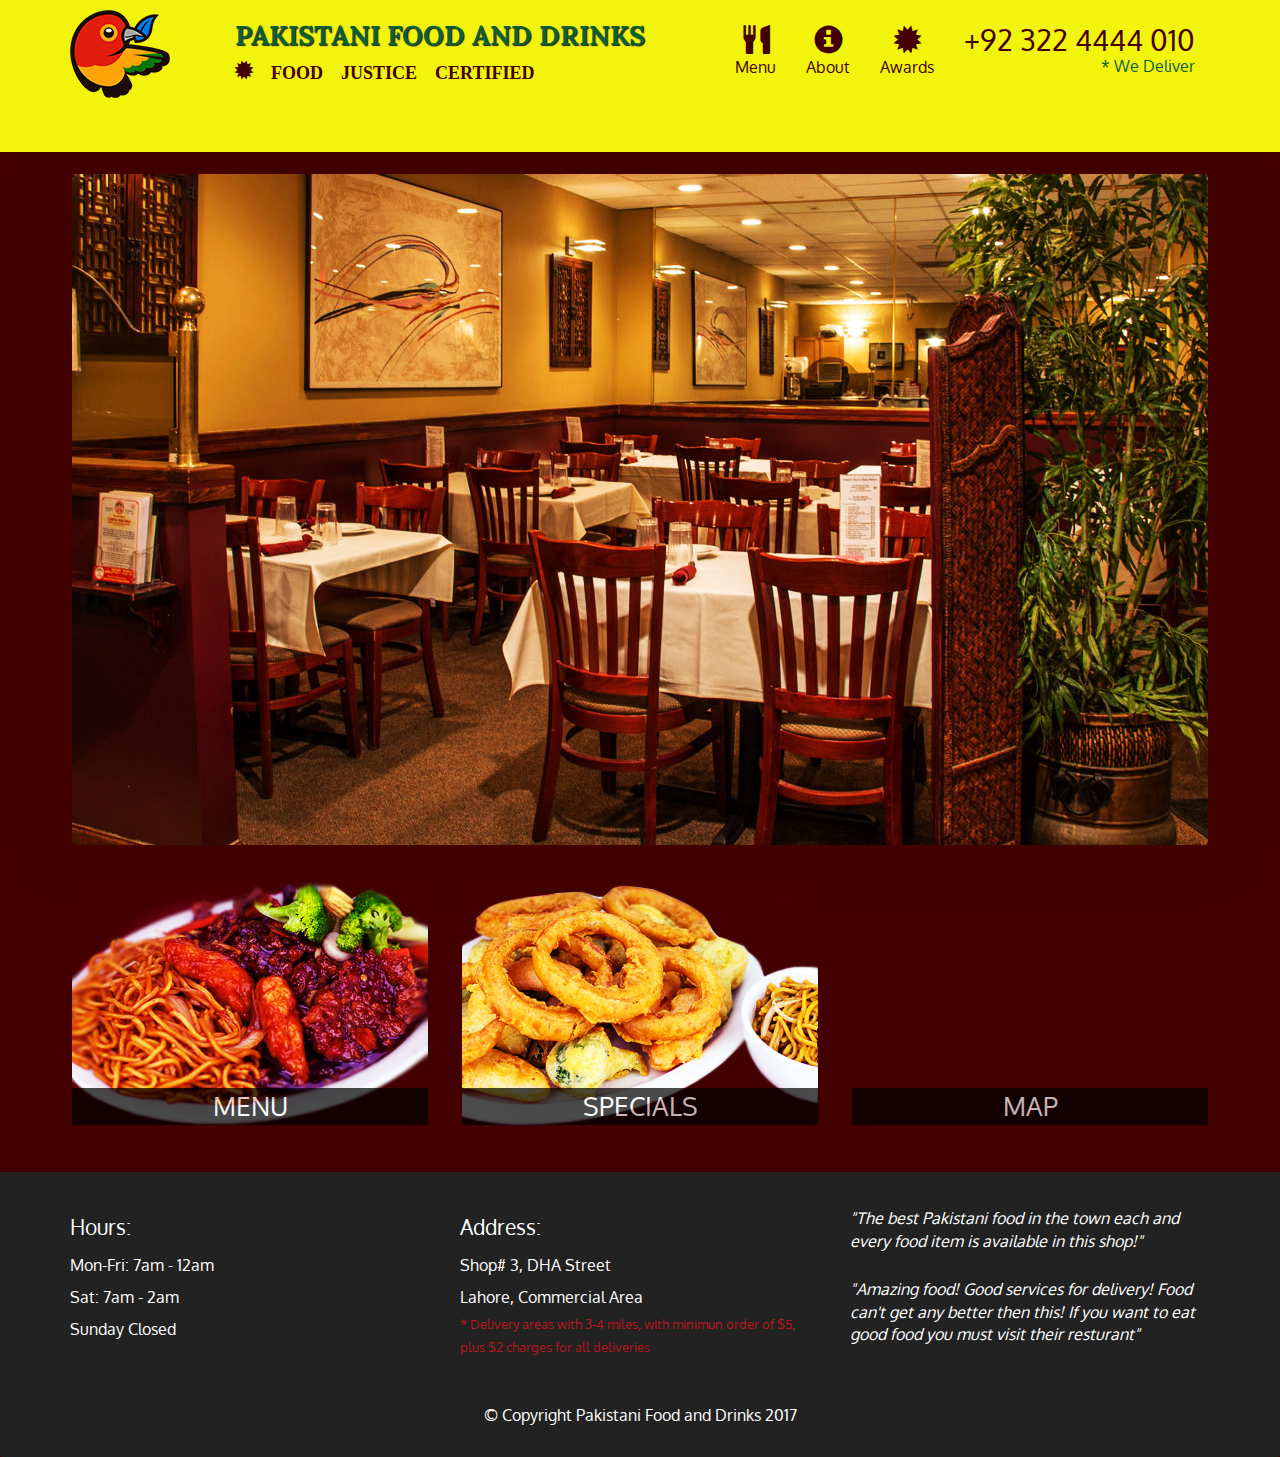
==== commit ad1dd9d3: "Fully fuctinal webpage" ====
--- a/index.html
+++ b/index.html
@@ -1,139 +1,119 @@
-<!doctype html>
-<html lang="en">
-  <head>
-    <meta charset="utf-8">
-    <meta http-equiv="X-UA-Compatible" content="IE=edge">
-    <meta name="viewport" content="width=device-width, initial-scale=1">
-    <title>Chinese Food and Drinks</title>
-    <link rel="stylesheet" href="css/bootstrap.min.css">
-    <link rel="stylesheet" href="css/styles.css">
-    <link href="https://fonts.googleapis.com/css?family=Oxygen" rel="stylesheet">
-    <link href="https://fonts.googleapis.com/css?family=Lora:700" rel="stylesheet">
-   
-  </head>
-<body>
-  <header>
-    <nav id="header-nav" class="navbar navbar-default">
-      <div class="container">
-        <div class="navbar-header">
-          <a href="index.html" class="pull-left visible-md visible-lg">
-            <div id="logo-img" alt="logo image"></div>
-          </a>
+  <!doctype html>
+  <html lang="en">
+    <head>
+      <meta charset="utf-8">
+      <meta http-equiv="X-UA-Compatible" content="IE=edge">
+      <meta name="viewport" content="width=device-width, initial-scale=1">
+      <title>Pakistani Food and Drinks</title>
+      <link rel="stylesheet" href="css/bootstrap.min.css">
+      <link rel="stylesheet" href="css/styles.css">
+      <link href='https://fonts.googleapis.com/css?family=Oxygen:400,300,700' rel='stylesheet' type='text/css'>
+      <link href="https://fonts.googleapis.com/css?family=Lora:700" rel="stylesheet">
+     
+    </head>
+  <body>
+    <header>
+      <nav id="header-nav" class="navbar navbar-default">
+        <div class="container">
+          <div class="navbar-header">
+            <a href="index.html" class="pull-left visible-md visible-lg">
+              <div id="logo-img" alt="logo image"></div>
+            </a>
 
-          <div class="navbar-brand">
-            <a href="index.html">
-              <h1>Chinese Food and Drinks</h1>
-            </a>
-            <p class="glyphicon glyphicon-certificate">
-             Food Justice Certified
-            </p>
+            <div class="navbar-brand">
+              <a href="index.html">
+                <h1>Pakistani Food and Drinks</h1>
+              </a>
+              <p class="glyphicon glyphicon-certificate">
+               Food Justice Certified
+              </p>
+            </div>
+
+              <button id="navbarToggle" type="button" class="navbar-toggle collapsed" data-toggle="collapse" data-target="#collapsable-nav" aria-expanded="false">
+              <span class="sr-only">Toggle navigation</span>
+              <span class="icon-bar"></span>
+              <span class="icon-bar"></span>
+              <span class="icon-bar"></span>
+            </button>
           </div>
 
-            <button type="button" class="navbar-toggle collapsed" data-toggle="collapse" data-target="#collapsable-nav" aria-expanded="false">
-            <span class="sr-only">Toggle navigation</span>
-            <span class="icon-bar"></span>
-            <span class="icon-bar"></span>
-            <span class="icon-bar"></span>
-          </button>
-        </div>
+          <div id="collapsable-nav" class="collapse navbar-collapse">
+            <ul id="nav-list" class="nav navbar-nav navbar-right">
+            
+              <li id="navMenuButton">
+                <a href="#" onclick="$dc.loadMenuCategories();">
+                  <span class="glyphicon glyphicon-cutlery"></span><br class="hidden-xs"> Menu</a>
+              </li>
+               <li>
+                <a href="#">
+                  <span class="glyphicon glyphicon-info-sign"></span>
+                  <br class="hidden-xs"> About
+                </a>
+              </li>
+               <li>
+                <a href="#">
+                  <span class="glyphicon glyphicon-certificate"></span>
+                  <br class="hidden-xs"> Awards
+                </a>
+              </li>
+              <li id="phone" class="hidden-xs">
+                <a href="+933224444010">
+                  <span>+92 322 4444 010</span>
+                </a>
+                <div>* We Deliver</div>
+              </li>
+            </ul><!--  #nav-list -->
+          </div><!--   .collapse .navbar-collapse -->
+        </div><!-- navbar .container -->
+       </nav>
+    </header>
 
-        <div id="collapsable-nav" class="collapse navbar-collapse">
-          <ul id="nav-list" class="nav navbar-nav navbar-right">
-          
-            <li>
-              <a href="menu.html">
-                <span class="glyphicon glyphicon-fire"></span>
-                <br class="hidden-xs"> Menu
-              </a>
-            </li>
-             <li>
-              <a href="#">
-                <span class="glyphicon glyphicon-info-sign"></span>
-                <br class="hidden-xs"> About
-              </a>
-            </li>
-             <li>
-              <a href="#">
-                <span class="glyphicon glyphicon-certificate"></span>
-                <br class="hidden-xs"> Awards
-              </a>
-            </li>
-            <li id="phone" class="hidden-xs">
-              <a href="+933224444010">
-                <span>+92 322 4444 010</span>
-              </a>
-              <div>* We Deliver</div>
-            </li>
-          </ul><!--  #nav-list -->
-        </div><!--   .collapse .navbar-collapse -->
-      </div><!-- navbar .container -->
-     </nav>
-  </header>
+    <div id="call-btn" class="visible-xs">
+      <a class="btn" href="+923224444010">
+        <span class="glyphicon glyphicon-earphone"></span>
+        +92-322-4444-010
+      </a>
+    </div>  
+    <div id="xs-deliver" class="text-center visible-xs">* We Deliver</div>
 
-  <div id="call-btn" class="visible-xs">
-    <a class="btn" href="+923224444010">
-      <span class="glyphicon glyphicon-earphone"></span>
-      +92-322-4444-010
-    </a>
-  </div>  
-  <div id="xs-deliver" class="text-center visible-xs">* We Deliver</div>
+     <div id="main-content" class="container">
+      
+    </div> <!-- End of #main-content  -->
 
-   <div id="main-content" class="container">
-    <div class="jumbotron">
-      <img src="images/jumbotron_768.jpg" alt="Picture of restaurant" class="img-responsive visible-xs">
-    </div>
-
-    <div id="home-tiles" class="row">
-      <div class="col-md-4 col-sm-6 col-xs-12 ">
-        <a href="menu.html"><div id="menu-tile" class="img-responsive"><span>Menu</span></div></a>
+    <footer class="panel-footer">
+      <div class="container">
+        <div class="row">
+           <section id="hours" class="col-sm-4">
+            <span>Hours: </span><br>
+            Mon-Fri: 7am - 12am<br>
+            Sat: 7am - 2am<br>
+            Sunday Closed
+            <hr class="visible-xs">         
+          </section>
+          <section id="address" class="col-sm-4">
+            <span>Address: </span><br>
+            Shop# 3, DHA Street<br>
+            Lahore, Commercial Area<br>
+              <p>* Delivery areas with 3-4 miles, with minimun order of 
+            $5, plus $2 charges for all deliveries
+            </p> 
+            <hr class="visible-xs">         
+          </section>
+          <section id="testimonials" class="col-sm-4">
+            <p>"The best Pakistani food in the town each and every food item is available in this shop!"</p>
+            <p>"Amazing food! Good services for delivery! Food can't get any better then this! If you want to eat good food you must visit their resturant"</p>
+          </section>
+          </div>
+          <div class="text-center">&copy; Copyright Pakistani Food and Drinks 2017
+          </div>
       </div>
-      <div class="col-md-4 col-sm-6 col-xs-12 ">
-        <a href="single-category.html"><div id="specials-tile" class="img-responsive "><span>Special</span></div></a>
-      </div>
-      <div class="col-md-4 col-sm-12 col-xs-12 ">
-        <a href="https://goo.gl/maps/V88XFmKDjh22 target="_blank">
-          <div id="map-tile">
-            <iframe src="https://www.google.com/maps/embed?pb=!1m14!1m8!1m3!1d13484.775268089714!2d28.146283!3d-32.333506!3m2!1i1024!2i768!4f13.1!3m3!1m2!1s0x0%3A0x36d11370b1223af3!2sNational+Hardware!5e0!3m2!1sen!2s!4v1481198945910" width="100%" height="250" frameborder="0" style="border:0" allowfullscreen></iframe>
-            <span>map</span>
-          </div>
-        </a>
-      </div>
-    </div> <!-- End of the #home-titles -->
-  </div> <!-- End of #main-content  -->
-
-  <footer class="panel-footer">
-    <div class="container">
-      <div class="row">
-         <section id="hours" class="col-sm-4">
-          <span>Hours: </span><br>
-          Mon-Fri: 7am - 12am<br>
-          Sat: 7am - 2am<br>
-          Sunday Closed
-          <hr class="visible-xs">         
-        </section>
-        <section id="address" class="col-sm-4">
-          <span>Address: </span><br>
-          Shop# 3 blyth Street<br>
-          Butterwoth, Eastern Cape<br>
-            <p>* Delivery areas with 3-4 miles, with minimun order of 
-          $5, plus $2 charges for all deliveries
-          </p> 
-          <hr class="visible-xs">         
-        </section>
-        <section id="testimonials" class="col-sm-4">
-          <p>"The best chinese shop in the town each and every food item is available in this shop!"</p>
-          <p>"Amazing food! Good services for delivery! Food can't get any better then this! If you want to eat good food you must visit their resturant"</p>
-        </section>
-        </div>
-        <div class="text-center">&copy; Copyright Chinese Food and Drinks 2017
-        </div>
-    </div>
-  </footer>
+    </footer>
 
 
-  <!-- jQuery (Bootstrap JS plugins depend on it) -->
-  <script src="js/jquery-2.1.4.min.js"></script>
-  <script src="js/bootstrap.min.js"></script>
-  <script src="js/script.js"></script>
-</body>
-</html>
+    <!-- jQuery (Bootstrap JS plugins depend on it) -->
+    <script src="js/jquery-2.1.4.min.js"></script>
+    <script src="js/bootstrap.min.js"></script>
+    <script src="js/ajax-utils.js"></script>
+    <script src="js/script.js"></script>
+  </body>
+  </html>
--- a/css/styles.css
+++ b/css/styles.css
@@ -23,8 +23,8 @@
 }
 .navbar-brand h1{ /*Shop title*/
     font-family: 'Lora', serif;
-    color: #b6151d;
-    font-size: 1.8em;
+    color: #0d6032;;
+    font-size: 1.5em;
     text-transform: uppercase;
     font-weight: bold;
     text-shadow: 1px 1px 1px #222;
@@ -64,6 +64,7 @@
 
 #phone{
     margin-top: 5px;
+    
 }
 
 #phone a { /*Phone Number*/
@@ -72,7 +73,7 @@
 }
 
 #phone div{ /*We Deliver*/
-    color: #b6151d;
+    color: #0d6032;
     text-align: right;
     padding-right: 15px;
 }
@@ -87,6 +88,10 @@
     margin-top:-30px;
 }
 
+/*End Header*/
+
+/*
+*/
 .container .jumbotron{
     box-shadow: 0 0 50px #420000;
     border: 2px solid #420000;
@@ -127,6 +132,7 @@
 }
         /*END HOME PAGE*/
 
+/*        Footer    */
 .panel-footer{
     background-color: #222;
     border-top: 0;
@@ -353,7 +359,7 @@
         text-shadow: 1px 1px 1px #222;
         border: 2px solid #fff;
         background-color:   #f2f40b;
-        color: #420000;
+        color: #0d6032;
       }
       #xs-deliver {
         margin-top: 5px;
@@ -451,7 +457,7 @@
         text-shadow: 1px 1px 1px #222;
         border: 2px solid #fff;
         background-color:   #f2f40b;
-        color: #420000;
+        color: #0d6032;
       }
       #xs-deliver {
         margin-top: 5px;
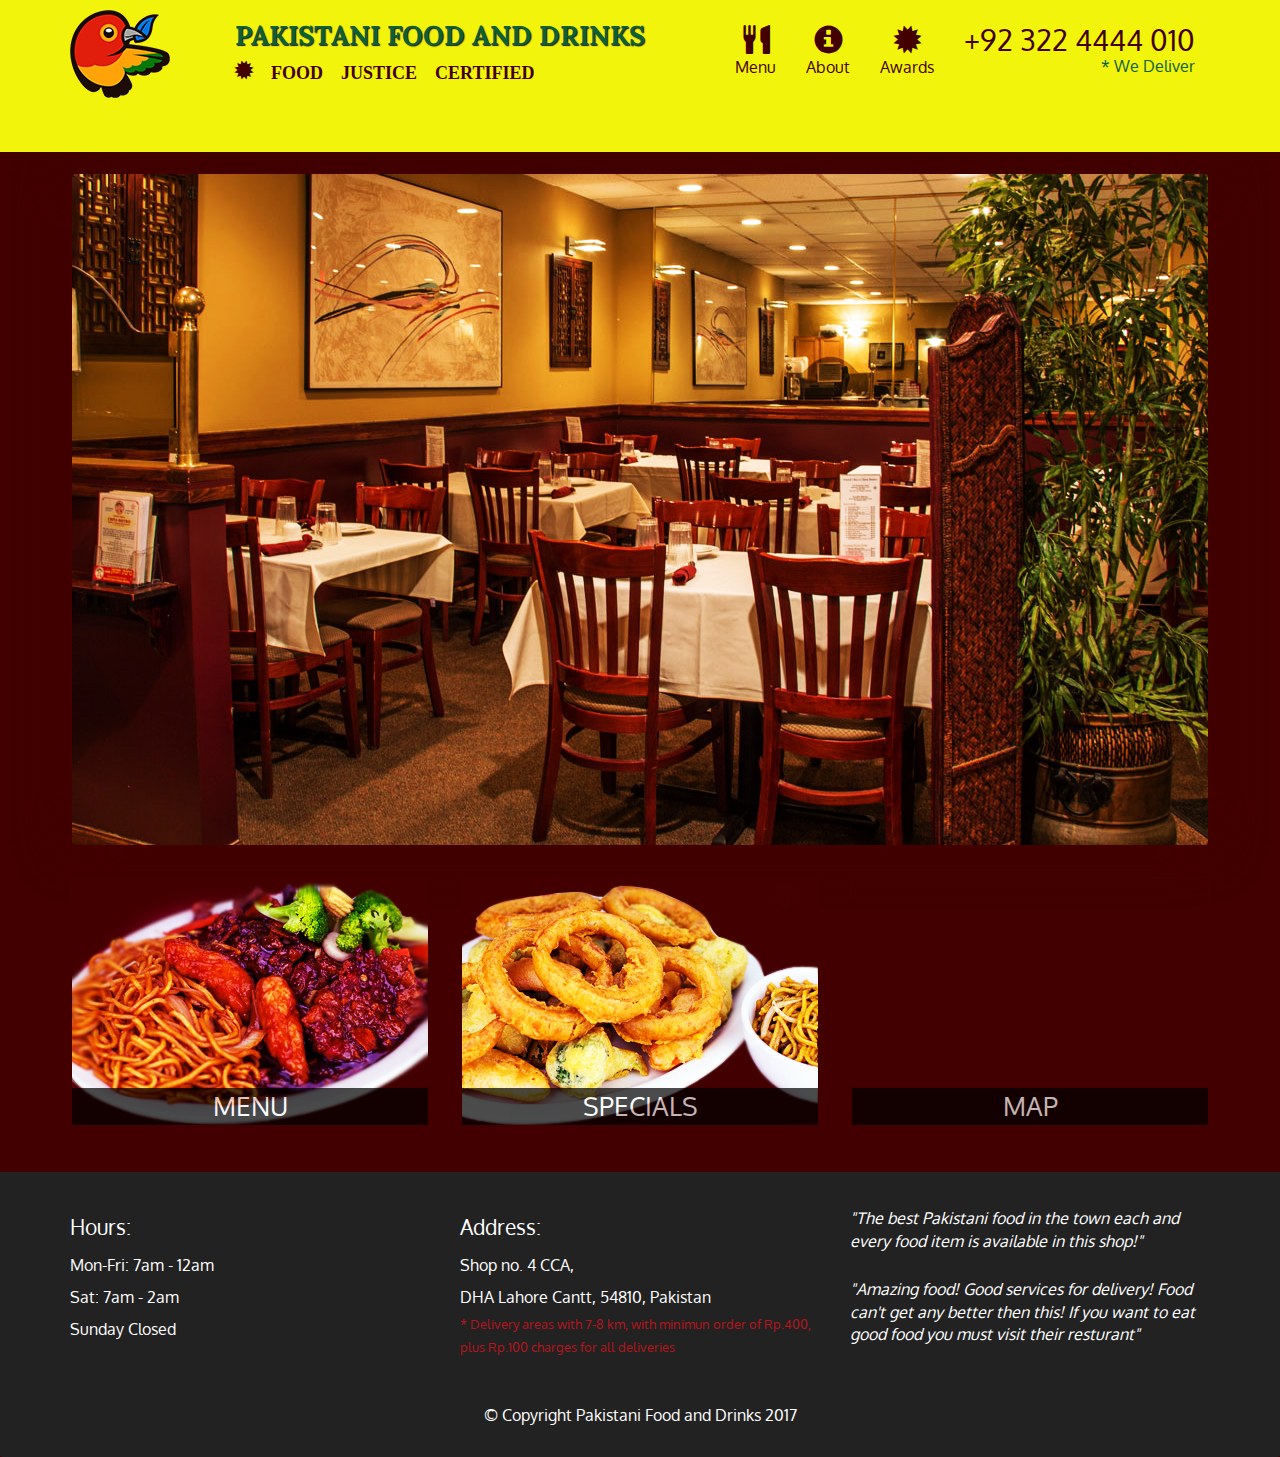
==== commit 0c4fa012: "Master" ====
--- a/index.html
+++ b/index.html
@@ -9,7 +9,7 @@
       <link rel="stylesheet" href="css/styles.css">
       <link href='https://fonts.googleapis.com/css?family=Oxygen:400,300,700' rel='stylesheet' type='text/css'>
       <link href="https://fonts.googleapis.com/css?family=Lora:700" rel="stylesheet">
-     
+
     </head>
   <body>
     <header>
@@ -39,7 +39,7 @@
 
           <div id="collapsable-nav" class="collapse navbar-collapse">
             <ul id="nav-list" class="nav navbar-nav navbar-right">
-            
+
               <li id="navMenuButton">
                 <a href="#" onclick="$dc.loadMenuCategories();">
                   <span class="glyphicon glyphicon-cutlery"></span><br class="hidden-xs"> Menu</a>
@@ -73,11 +73,11 @@
         <span class="glyphicon glyphicon-earphone"></span>
         +92-322-4444-010
       </a>
-    </div>  
+    </div>
     <div id="xs-deliver" class="text-center visible-xs">* We Deliver</div>
 
      <div id="main-content" class="container">
-      
+
     </div> <!-- End of #main-content  -->
 
     <footer class="panel-footer">
@@ -88,16 +88,16 @@
             Mon-Fri: 7am - 12am<br>
             Sat: 7am - 2am<br>
             Sunday Closed
-            <hr class="visible-xs">         
+            <hr class="visible-xs">
           </section>
           <section id="address" class="col-sm-4">
             <span>Address: </span><br>
-            Shop# 3, DHA Street<br>
-            Lahore, Commercial Area<br>
-              <p>* Delivery areas with 3-4 miles, with minimun order of 
-            $5, plus $2 charges for all deliveries
-            </p> 
-            <hr class="visible-xs">         
+            Shop no. 4 CCA, <br>
+            DHA Lahore Cantt, 54810, Pakistan<br>
+              <p>* Delivery areas with 7-8 km, with minimun order of
+            Rp.400, plus Rp.100 charges for all deliveries
+            </p>
+            <hr class="visible-xs">
           </section>
           <section id="testimonials" class="col-sm-4">
             <p>"The best Pakistani food in the town each and every food item is available in this shop!"</p>
